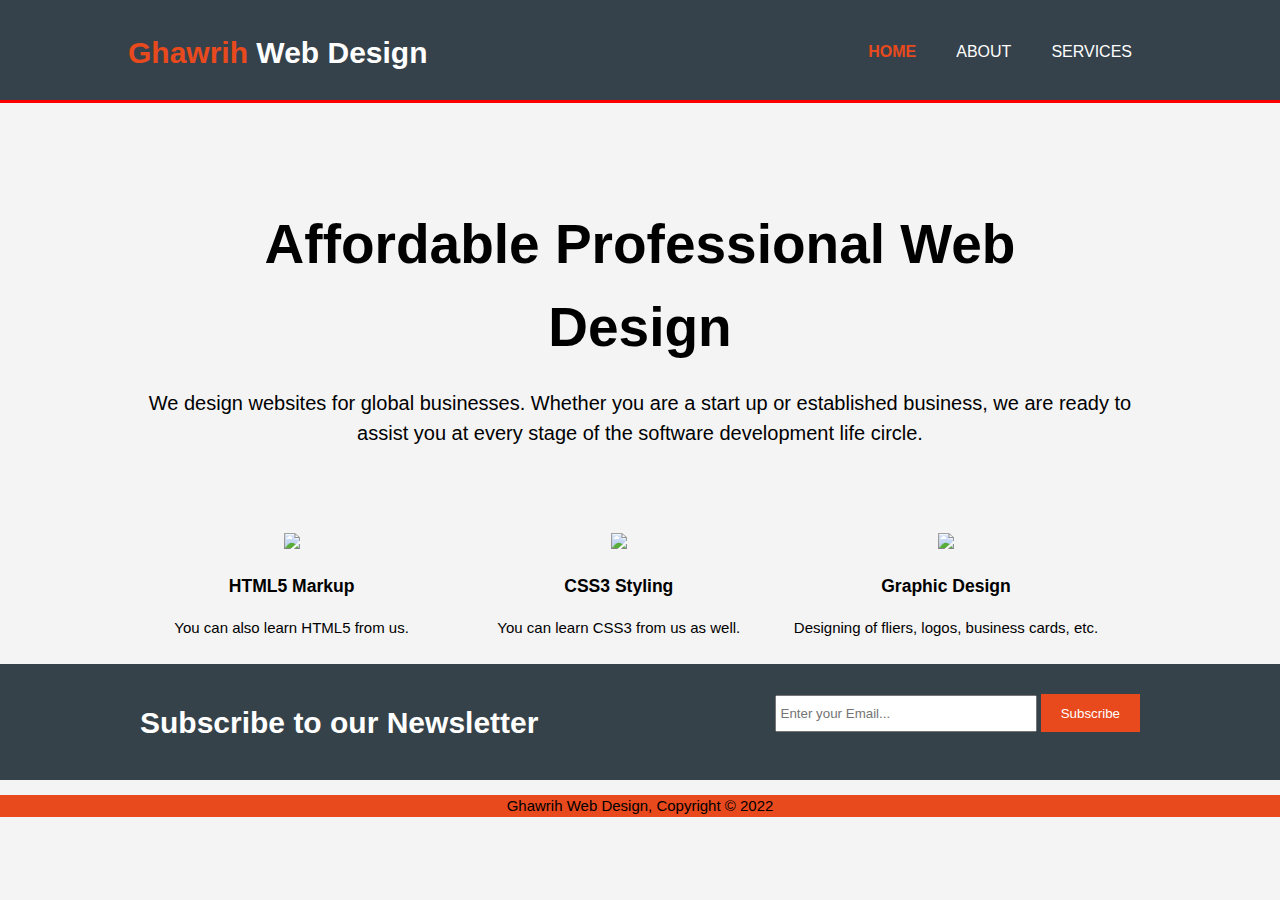
==== index.html @ c84dd3d5 "Add files via upload" ====
<!DOCTYPE html>
<html>
<head>
<title>Ghawrih Web Design</title>
<link rel="stylesheet" href="style.css">
</head>
<body background="C:\Users\lenovo\Pictures\img-7.jpg">
<header>
<div class="container">
<div id="branding">
<h1><span class="highlight">Ghawrih </span>Web Design</h1>
</div>

<nav>
<ul>
<li class="current"><a href="index.html">Home</a></li>
<li><a href="about.html">About</a></li>
<li><a href="services.html">Services</a></li>
</ul>
</nav>
</div>
</header>

<section id="showcase">
<div class="container">
<h1>Affordable Professional Web<br> Design</h1>
<p>We design websites for global businesses. Whether you are a start up or established business,
we are ready to assist you at every stage of the software development life circle.  
</p>
</div>
</section>


<section id="boxes">
<div class="container">
<div class="box">
<img src="C:\Users\lenovo\Pictures\html_logo.jpg" width="100px">
<h3>HTML5 Markup</h3>
<p>You can also learn HTML5 from us.</p>
</div>

<div class="box">
<img src="C:\Users\lenovo\Pictures\css_logo.jpg" width="100px">
<h3>CSS3 Styling</h3>
<p>You can learn CSS3 from us as well.</p>
</div>

<div class="box">
<img src="C:\Users\lenovo\Pictures\gd_logo.jpg" width="100px">
<h3>Graphic Design</h3>
<p>Designing of fliers, logos, business cards, etc.</p>
</div>

</div>
</section>


<section id="newsletter">
<div class="container">
<h1>Subscribe to our Newsletter</h1>
<form>
<input type="email"placeholder="Enter your Email..." required>
<button type="submit" class="button_1">Subscribe</button>
</form>
</div>
</section>

<footer>
<p>Ghawrih Web Design, Copyright &copy; 2022</p>
</footer>
</body>
</html>
---- style.css ----
body{
font: 15px/1.5 Arial, Helvetica, sans-serif;
padding: 0;
margin: 0;
background-color: #f4f4f4;
}

/* Global */

.container{
width:80%;
margin:auto;
overflow:hidden;
}

ul{
padding: 0;
margin: 0;
}

.button_1{
height:38px;
background: #e8491d;
border: 0;
padding-left: 20px;
padding-right: 20px;
color: white;
}

.dark{
padding:15px;
background:#35424a;
color:white;
margin-top:10px;
margin-bottom:10px;
}

/*Header*/

header{
background:#35424b;
color:white;
padding-top:30px;
min-height:70px;
border-bottom: red 3px solid;
}

header a{
color:white;
text-decoration:none;
text-transform:uppercase;
font-size:16px;
}

header li{
float:left;
display:inline;
padding: 0 20px 0 20px;
}

header #branding{
float:left;
}

header #branding h1{
margin:0;
}

header nav{
float:right;
margin-top:10px;
}

header .highlight, header .current a{
color:#e8491d;
font-weight:bold;
}

header a:hover{
color:black;
font-weight:bold;
}

/*Showcase*/

#showcase{
min-height:400px;
/*background:url ('.../Pictures/img-13.jpg') no repeat;*/
background-position: center;
background-size: cover;
text-align: center;
}

#showcase h1{
margin-top:100px;
font-size:55px;
margin-bottom:10px;
}

#showcase p{
font-size:20px;
}

/*Newsletters*/
#newsletter{
padding:15px;
color:white;
background: #35424a;
}

#newsletter h1{
float:left;
}

#newsletter form{
float:right;
margin-top:15px;
}

#newsletter input[type="email"]{
padding:4px;
height:25px;
width:250px;
}

/*Boxes*/
#boxes{
margin-top:20px;
}

#boxes .box{
float:left;
text-align:center;
width:30%;
padding:10px;
}

#boxes .box img{
width:90px;
}

footer{
text-align:center;
background-color:#e8491d;
background-size:50px;
}
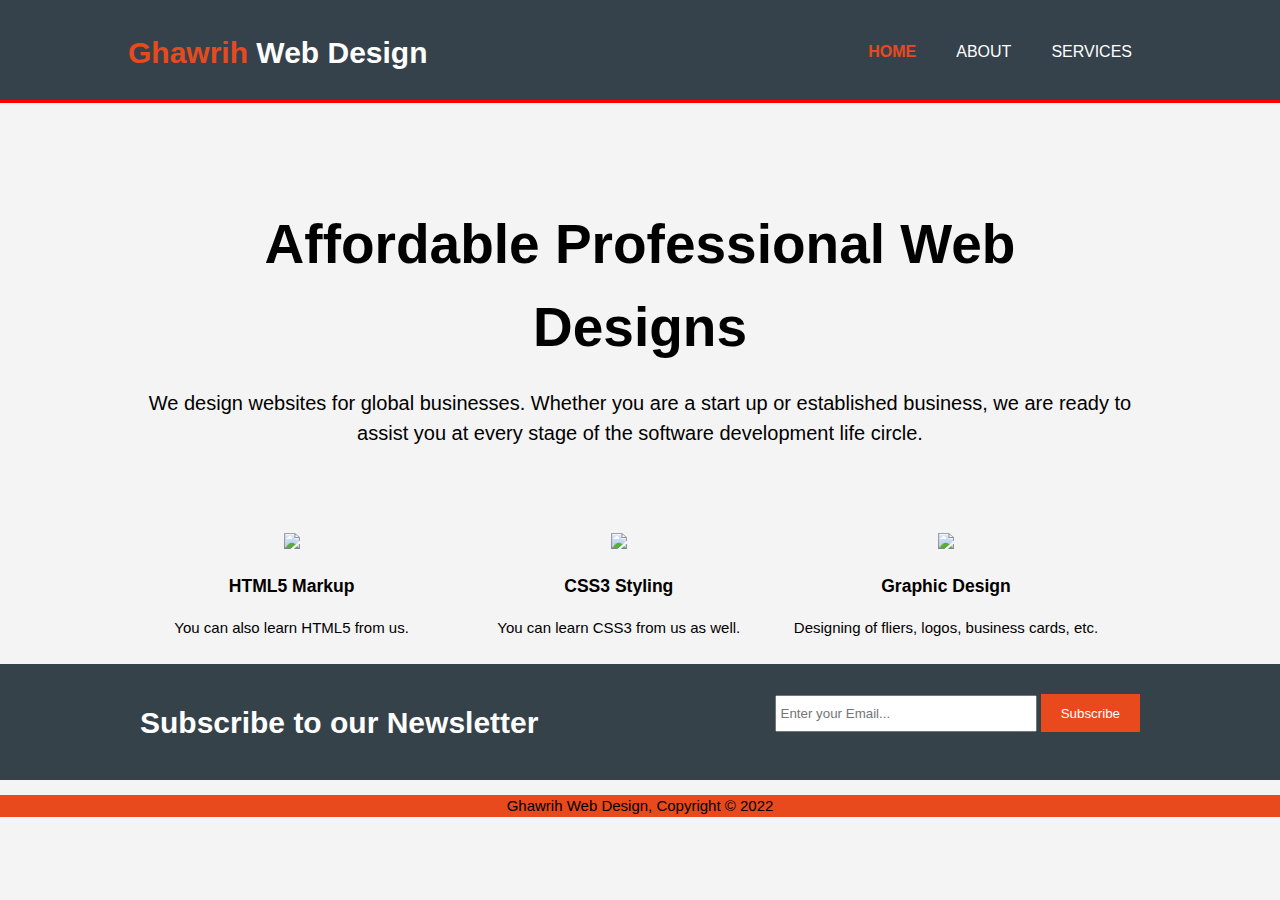
==== commit 7de0bddb: "Update index.html" ====
--- a/index.html
+++ b/index.html
@@ -23,7 +23,7 @@
 
 <section id="showcase">
 <div class="container">
-<h1>Affordable Professional Web<br> Design</h1>
+<h1>Affordable Professional Web<br> Designs</h1>
 <p>We design websites for global businesses. Whether you are a start up or established business,
 we are ready to assist you at every stage of the software development life circle.  
 </p>
@@ -69,4 +69,4 @@
 <p>Ghawrih Web Design, Copyright &copy; 2022</p>
 </footer>
 </body>
-</html>+</html>
